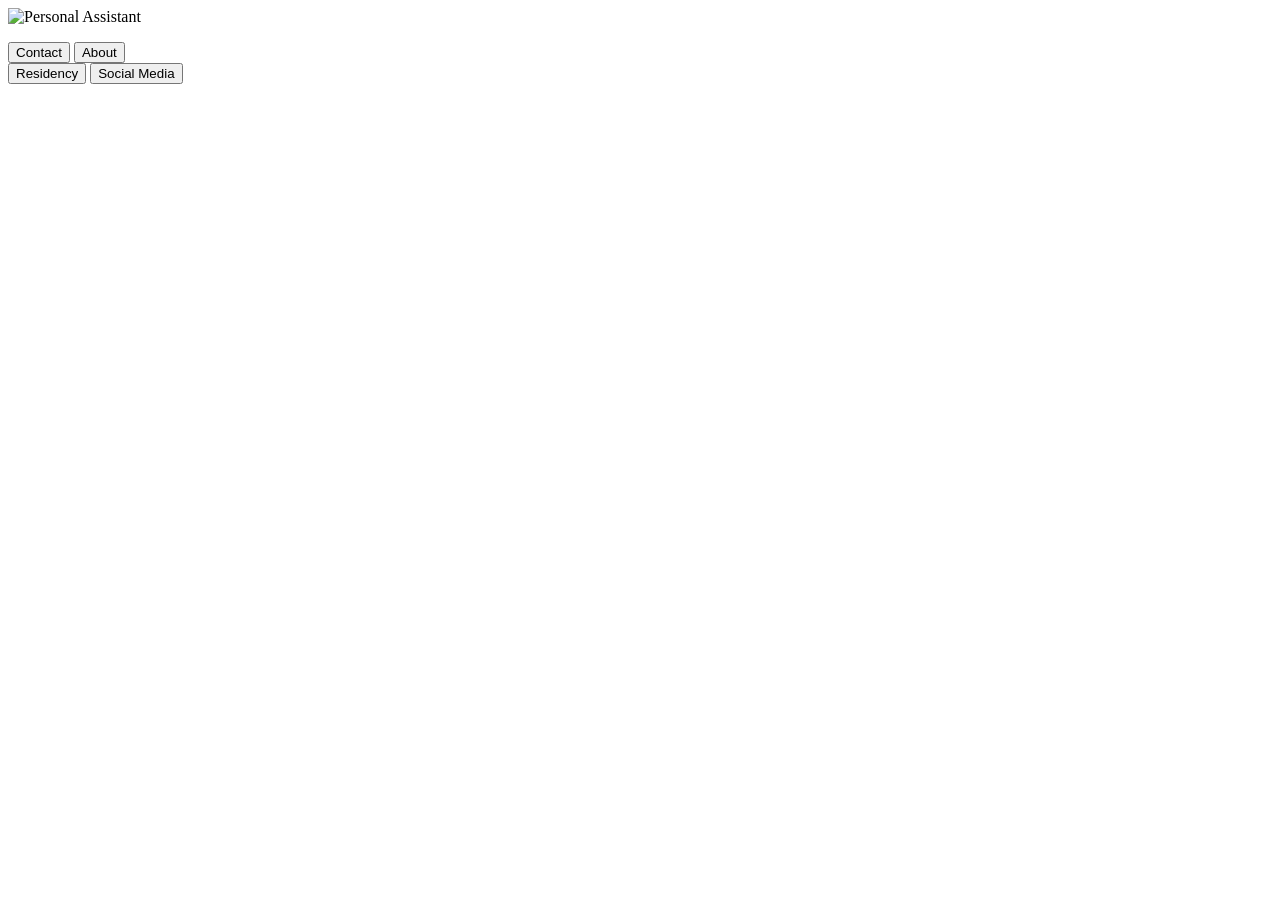
==== index.html @ 35212c40 "Add files via upload" ====
<!DOCTYPE html>
<html lang="en">
<head>
  <meta charset="UTF-8">
  <meta http-equiv="X-UA-Compatible" content="IE=Edge">
  <meta name="viewport" content="width=device-width, initial-scale=1">

  <title>Maviya Attar</title>
  
  <!-- HTML -->
  <script src="https://cdnjs.cloudflare.com/ajax/libs/SpeechKITT/1.0.0/speechkitt.min.js"></script>
<script src="https://cdnjs.cloudflare.com/ajax/libs/speechkitt/1.0.0/speechkitt-legacy.min.js"></script>
</head>
<body>

  <!-- Image -->
  <img src="https://i.ibb.co/jVQcXpY/woman-personal-assistant-icon-cartoon-style-vector-36840918-removebg-preview.png" alt="Personal Assistant" width="250px" class="fade-in">
  
  <!-- Android-shaped box with typing animation -->
  <div class="android-box">
    <p id="text" class="typing-animation"></p>
  </div>
  
  <!-- Button container with fade-in animation -->
  <div class="button-container fade-in" id="main-page">
    <!-- Main page buttons -->
    <div class="button-row">
      <button class="b-a" onclick="showContactInfo()"><span>Contact</span></button>
      <button class="b-b" onclick="showAboutInfo()"><span>About</span></button>
    </div>
    <div class="button-row">
      <button class="b-c" onclick="showResidencyInfo()"><span>Residency</span></button>
      <button class="b-d" onclick="showSocialMediaInfo()"><span>Social Media</span></button>
    </div>
  </div>

  <!-- About section -->
  <div class="button-container fade-in" id="about-page" style="display: none;">
    <!-- About page buttons -->
    <div class="button-row">
      <button class="b-back" onclick="showMainPage()"><span>Back</span></button>
    </div>
    <div class="paper-box">
      <p>Maviya Mujib Attar was born on August 23, 2007, in Solapur, Maharashtra, India, into a devout Muslim family. From a young age, he showed a keen interest in technology, dreaming of becoming a software engineer. Guided by the teachings of Islam, he learned the value of perseverance and hard work. Maviya's journey is a testament to the Islamic principle of striving for excellence in all endeavors. With each step, he is reminded of the words of the Prophet Muhammad (peace be upon him): "The best amongst you are those who have the best manners and character." Maviya aims not only to excel in his career but also to embody the virtues of kindness, compassion, and integrity.</p>
    </div>
  </div>

  <!-- Residency section -->
  <div class="button-container fade-in" id="residency-page" style="display: none;">
    <!-- Residency page buttons -->
    <div class="button-row">
      <button class="b-back" onclick="showMainPage()"><span>Back</span></button>
    </div>
    <div class="paper-box">
      <p>Solapur is a city located in the southwestern region of the Indian state of Maharashtra. It is known for its rich history, textile industry, and religious sites.</p>
      <ul>
        <li><strong>History:</strong> Solapur has a long and interesting history, dating back to the 2nd century BC. The city has been ruled by various dynasties, including the Mauryas, the Chalukyas, and the Marathas.</li>
        <li><strong>Textile industry:</strong> Solapur is a major center for the textile industry in India. The city is famous for its production of chadars (bedsheets) and towels.</li>
        <li><strong>Religious sites:</strong> Solapur is home to a number of important religious sites, including the Siddheshwar Temple, the Akkalkot Swami Temple, and the Pandharpur Temple.</li>
        <li><strong>Gadda Yatra:</strong> Solapur is also known for its annual Gadda Yatra, a nine-day religious festival that is celebrated with great pomp and show.</li>
      </ul>
    </div>
  </div>

  <!-- Contact section -->
  <div class="button-container fade-in" id="contact-page" style="display: none;">
    <!-- Contact page buttons -->
    <div class="button-row">
      <button class="b-back" onclick="showMainPage()"><span>Back</span></button>
      <button class="b-copy" onclick="copyContact()"><span>Copy</span></button>
    </div>
  </div>

  <!-- Social Media section -->
  <div class="button-container fade-in" id="social-media-page" style="display: none;">
    <!-- Social Media page buttons -->
    <div class="button-row">
      <button class="b-back" onclick="showMainPage()"><span>Back</span></button>
      <button class="b-follow" onclick="followInstagram()"><span>Follow Instagram</span></button>
      <button class="b-follow" onclick="followLinkedIn()"><span>Follow LinkedIn</span></button>
    </div>
  </div>

  <!-- Custom Styles -->
  <link rel="stylesheet" href="style.css">

  
  <!-- Project -->
  <script src="main.js"></script>
</body>
</html>
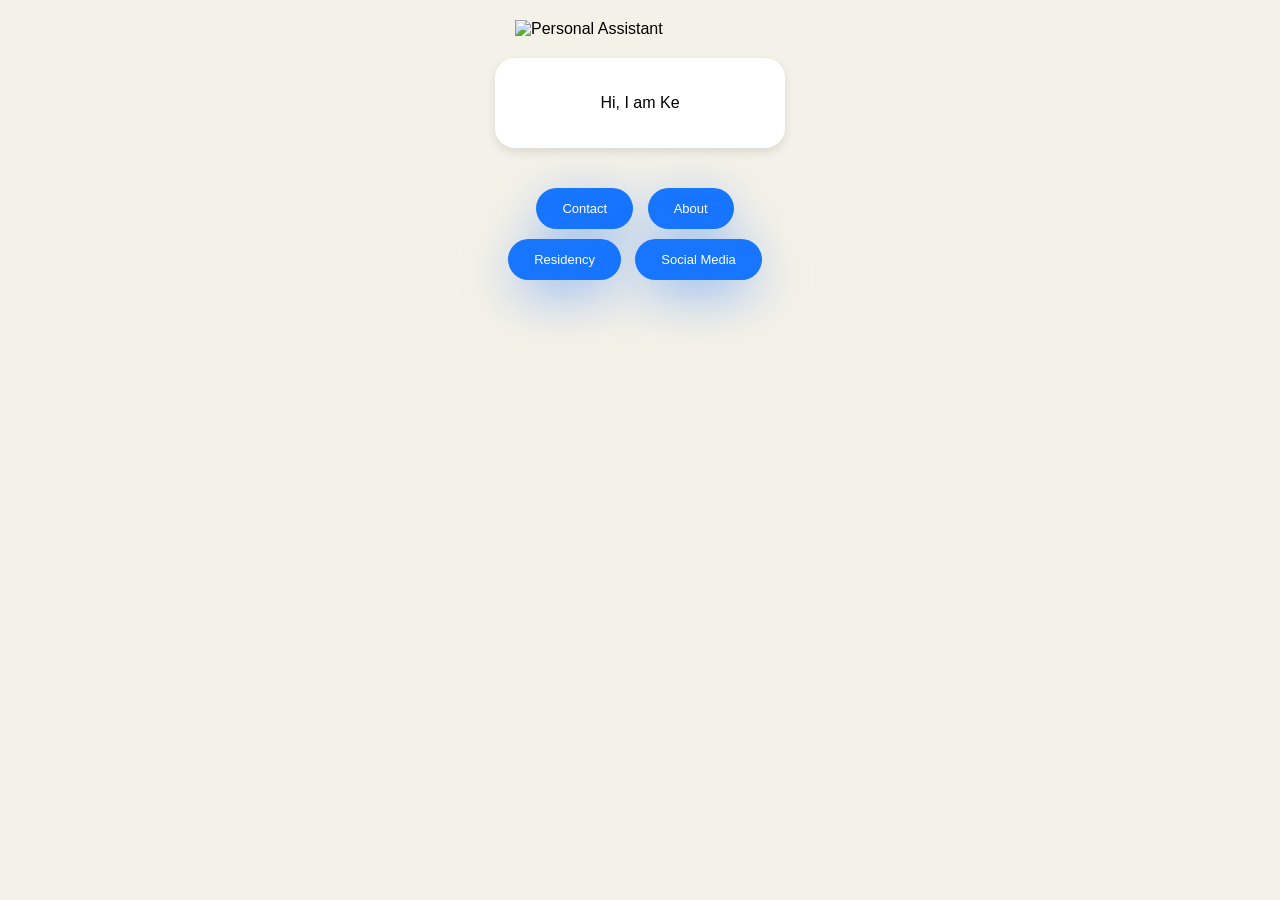
==== commit 96404cf9: "index.html" ====
--- a/index.html
+++ b/index.html
@@ -1,14 +1,137 @@
 <!DOCTYPE html>
 <html lang="en">
 <head>
-  <meta charset="UTF-8">
-  <meta http-equiv="X-UA-Compatible" content="IE=Edge">
-  <meta name="viewport" content="width=device-width, initial-scale=1">
-
-  <title>Maviya Attar</title>
-  
-  <!-- HTML -->
-  <script src="https://cdnjs.cloudflare.com/ajax/libs/SpeechKITT/1.0.0/speechkitt.min.js"></script>
+<meta charset="UTF-8">
+<meta name="viewport" content="width=device-width, initial-scale=1.0">
+<title>Personal Assistant</title>
+<style>body {
+  background-color: #f4f1e8;
+  font-family: Arial, sans-serif;
+  display: flex;
+  flex-direction: column;
+  align-items: center;
+  justify-content: flex-start;
+  height: 100vh;
+  margin: 0;
+}
+
+.fade-in {
+  animation: fadeIn 1s ease-out forwards;
+}
+
+@keyframes fadeIn {
+  from {
+    opacity: 0;
+  }
+  to {
+    opacity: 1;
+  }
+}
+
+img {
+  display: block;
+  margin: 20px auto;
+}
+
+.android-box {
+  background-color: #fff;
+  border-radius: 20px;
+  box-shadow: 0px 4px 10px rgba(0, 0, 0, 0.1);
+  width: 250px;
+  padding: 20px;
+  margin-bottom: 20px;
+  text-align: center;
+}
+
+.button-container {
+  display: flex;
+  flex-direction: column;
+  align-items: center;
+  margin-top: 20px; /* Add margin to separate from image */
+}
+
+.button-row {
+  margin-bottom: 10px;
+}
+
+button {
+  display: inline-block;
+  border-radius: 25px;
+  border: none;
+  background: #1875FF;
+  color: white;
+  font-family: inherit;
+  text-align: center;
+  font-size: 13px;
+  box-shadow: 0px 14px 56px -11px #1875FF;
+  padding: 1em 2em;
+  transition: all 0.4s;
+  cursor: pointer;
+  margin-right: 10px;
+}
+
+button:hover {
+  padding-right: 3.55em;
+}
+
+button span {
+  display: inline-block;
+  position: relative;
+  transition: 0.4s;
+}
+
+button span:after {
+  content: '☺️';
+  position: absolute;
+  opacity: 0;
+  top: 0;
+  right: -20px;
+  transition: 0.7s;
+}
+
+button:hover span:after {
+  opacity: 1;
+  right: 0;
+}
+
+.b-back, .b-copy {
+  background: red;
+}
+
+.b-copy {
+  background: green;
+}
+
+.b-follow {
+  background: #ff7f50; /* Orange color for social media buttons */
+}
+
+.paper-box {
+  background-color: #fff;
+  border-radius: 10px;
+  box-shadow: 0px 4px 10px rgba(0, 0, 0, 0.1);
+  padding: 20px;
+  margin-top: 20px;
+  max-width: 80%;
+}
+
+#about-page p,
+#residency-page p {
+  margin-top: 20px;
+  text-align: left;
+  line-height: 1.5;
+}
+
+#residency-page ul {
+  margin-top: 10px;
+  padding-left: 20px;
+}
+
+#residency-page ul li {
+  margin-bottom: 10px;
+}
+</style >
+<script src="https://cdnjs.cloudflare.com/ajax/libs/SpeechKITT/1.0.0/speechkitt.min.js"></script>
 <script src="https://cdnjs.cloudflare.com/ajax/libs/speechkitt/1.0.0/speechkitt-legacy.min.js"></script>
 </head>
 <body>
@@ -81,11 +204,112 @@
     </div>
   </div>
 
-  <!-- Custom Styles -->
-  <link rel="stylesheet" href="style.css">
-
-  
-  <!-- Project -->
-  <script src="main.js"></script>
+<script>
+ // Typing effect
+var text = "Hi, I am Keran. I am the personal assistant of Maviya.";
+var index = 0;
+
+function type() {
+    var currentText = text.substring(0, index + 1); // Get the substring up to the current index
+    document.getElementById("text").textContent = currentText;
+    if (index < text.length) {
+        index++;
+        setTimeout(type, 100); // Adjust the delay as needed for the typing effect
+    } else {
+        speak(text); // Speak the entire sentence once it's fully displayed
+    }
+}
+
+type();
+
+function speak(text) {
+    var utterance = new SpeechSynthesisUtterance(text);
+    speechSynthesis.speak(utterance);
+}
+
+function showAboutInfo() {
+    // Hide main page buttons
+    document.getElementById("main-page").style.display = "none";
+    // Show about page buttons
+    document.querySelector("#about-page .button-row").style.display = "flex";
+    // Change text in the box
+    document.getElementById("text").textContent = "Here is information about Maviya";
+    // Speak the text
+    speak("Here is information about Maviya");
+    // Show about page
+    document.getElementById("about-page").style.display = "flex";
+}
+
+function showContactInfo() {
+    // Hide main page buttons
+    document.getElementById("main-page").style.display = "none";
+    // Show contact page buttons
+    document.querySelector("#contact-page .button-row").style.display = "flex";
+    // Change text in the box
+    document.getElementById("text").textContent = "Phone number: 9999999999";
+    // Speak the text
+    speak("Phone number: 9999999999");
+    // Show contact page
+    document.getElementById("contact-page").style.display = "flex";
+}
+
+function showResidencyInfo() {
+    // Hide main page buttons
+    document.getElementById("main-page").style.display = "none";
+    // Show residency page buttons
+    document.querySelector("#residency-page .button-row").style.display = "flex";
+    // Change text in the box
+    document.getElementById("text").textContent = "Maviya lives in Solapur";
+    // Speak the text
+    speak("Maviya lives in Solapur");
+    // Show residency page
+    document.getElementById("residency-page").style.display = "flex";
+}
+
+function showSocialMediaInfo() {
+    // Hide main page buttons
+    document.getElementById("main-page").style.display = "none";
+    // Show social media page buttons
+    document.querySelector("#social-media-page .button-row").style.display = "flex";
+    // Change text in the box
+    document.getElementById("text").textContent = "Follow me on social media:";
+    // Speak the text
+    speak("Follow me on social media");
+    // Show social media page
+    document.getElementById("social-media-page").style.display = "flex";
+}
+
+function followInstagram() {
+    window.open("https://www.instagram.com/maviya_706?igshid=bGttOXdjdWhhdDR0", "_blank");
+}
+
+function followLinkedIn() {
+    window.open("https://www.linkedin.com/in/maviya-attar-59b619293?utm_source=share&utm_campaign=share_via&utm_content=profile&utm_medium=android_app", "_blank");
+}
+
+function showMainPage() {
+    // Hide all sections
+    document.getElementById("about-page").style.display = "none";
+    document.getElementById("contact-page").style.display = "none";
+    document.getElementById("residency-page").style.display = "none";
+    document.getElementById("social-media-page").style.display = "none";
+    // Show main page buttons
+    document.getElementById("main-page").style.display = "flex";
+    // Reset the text in the box
+    document.getElementById("text").textContent = "";
+    index = 0;
+    type();
+}
+
+function copyContact() {
+    var dummy = document.createElement("textarea");
+    document.body.appendChild(dummy);
+    dummy.value = "9999999999";
+    dummy.select();
+    document.execCommand("copy");
+    document.body.removeChild(dummy);
+    alert("Contact number copied to clipboard!");
+}
+</script>
 </body>
-</html>+        </html>
